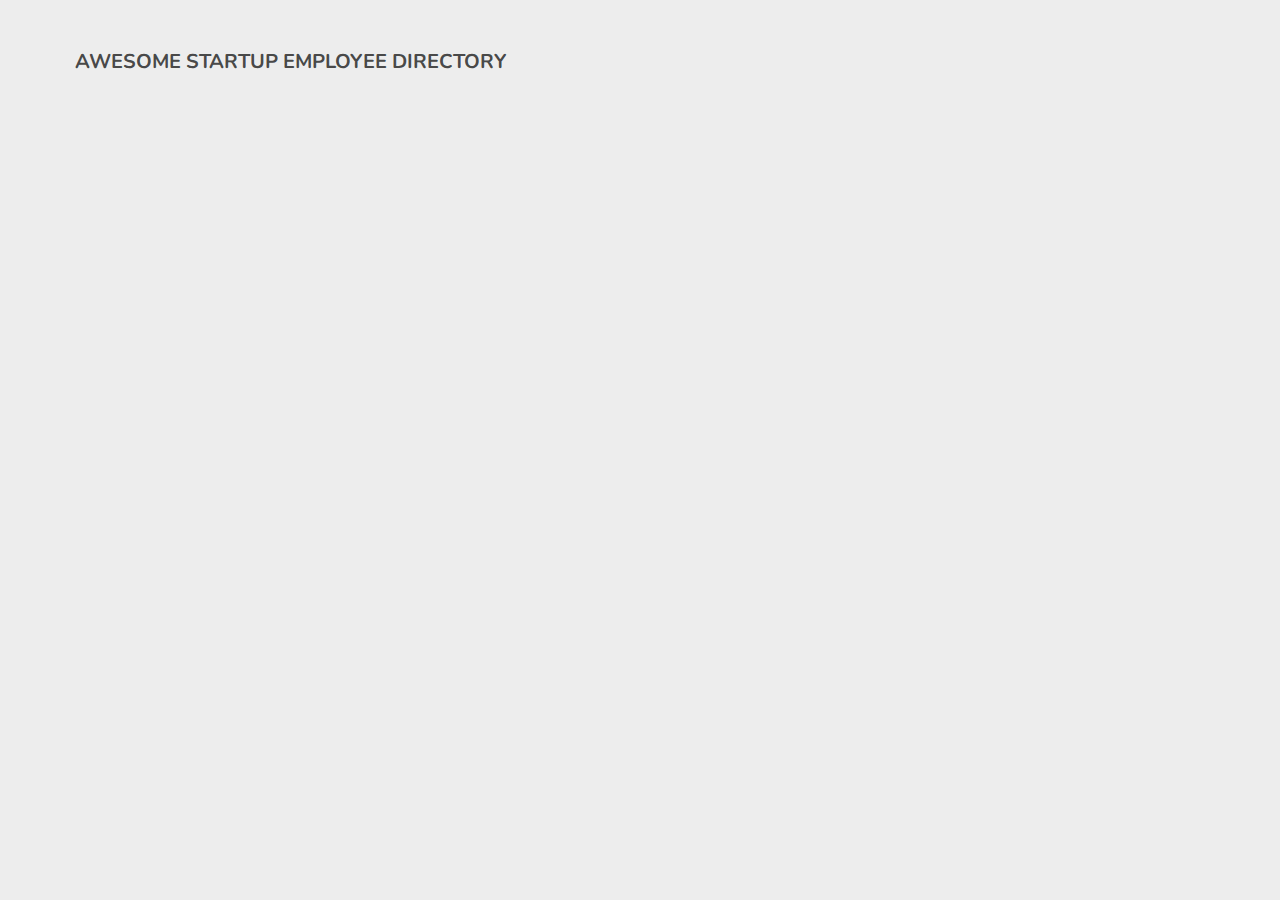
==== student-files/index.html @ 27203409 "intial commit" ====
<!DOCTYPE html>
<html lang="en-US">
    <head>
        <title>Public API Requests</title>
        <meta charset="UTF-8">
        <meta name="viewport" content="width=device-width, initial-scale=1, shrink-to-fit=no">
        <link href="css/normalize.css" rel="stylesheet">
        <link href="css/styles.css" rel="stylesheet">
    </head>
    <body>

        <!-- =======================
            Gallery container 
        ======================== -->
        <header>
            <div class="header-inner-container">
                <div class="header-text-container">
                    <h1>AWESOME STARTUP EMPLOYEE DIRECTORY</h1>
                </div>
                
                <div class="search-container">
                    <!-- ======================
                        Search markup: 

                        You can use the commented out markup below as a template
                        for your search feature and append it to this `search-container` div.

                        IMPORTANT: Altering the arrangement of the markup and the 
                        attributes used may break the styles or functionality.

                        <form action="#" method="get">
                            <input type="search" id="search-input" class="search-input" placeholder="Search...">
                            <input type="submit" value="&#x1F50D;" id="search-submit" class="search-submit">
                        </form>
                    ======================= -->
                </div>
            </div>
        </header>

        <div id="gallery" class="gallery">
            <!-- ======================
                Gallery markup: 

                You can use the commented out markup below as a template
                for each of your Gallery items, but you must use JS to 
                create and append them to the `gallery` div.

                IMPORTANT: Altering the arrangement of the markup and the 
                attributes used may break the styles or functionality.

                <div class="card">
                    <div class="card-img-container">
                        <img class="card-img" src="https://placehold.it/90x90" alt="profile picture">
                    </div>
                    <div class="card-info-container">
                        <h3 id="name" class="card-name cap">first last</h3>
                        <p class="card-text">email</p>
                        <p class="card-text cap">city, state</p>
                    </div>
                </div>
            ======================= -->              
        </div>

        <!-- =======================
            Modal markup:

            You can use the commented out markup below as a template
            for your modal, but you must use JS to create and append 
            it to `body`.

            IMPORTANT: Altering the arrangement of the markup and the 
            attributes used may break the styles or functionality.

            <div class="modal-container">
                <div class="modal">
                    <button type="button" id="modal-close-btn" class="modal-close-btn"><strong>X</strong></button>
                    <div class="modal-info-container">
                        <img class="modal-img" src="https://placehold.it/125x125" alt="profile picture">
                        <h3 id="name" class="modal-name cap">name</h3>
                        <p class="modal-text">email</p>
                        <p class="modal-text cap">city</p>
                        <hr>
                        <p class="modal-text">(555) 555-5555</p>
                        <p class="modal-text">123 Portland Ave., Portland, OR 97204</p>
                        <p class="modal-text">Birthday: 10/21/2015</p>
                    </div>
                </div>

                // IMPORTANT: Below is only for exceeds tasks 
                <div class="modal-btn-container">
                    <button type="button" id="modal-prev" class="modal-prev btn">Prev</button>
                    <button type="button" id="modal-next" class="modal-next btn">Next</button>
                </div>
            </div>
        ======================== -->

        <!-- Add your JS here -->
        
    </body>
</html>
---- student-files/css/styles.css ----
/* ===================================== 
   Public API Request
======================================== */

@import url('https://fonts.googleapis.com/css?family=Nunito');

* {
	box-sizing: border-box;
}

html, body {
    width: 100%;
    max-width: 100%;
}

body {
    font-family: "Nunito", sans-serif;
    text-align: center;
    background: rgba(235, 235, 235, 0.9);
}

header {
    padding: 15px 5px 5px;
}

.header-inner-container {
    max-width: 1180px;
    margin: auto;
}

header h1 {
    font-size: 1.25em;
    color: rgba(50, 50, 50, 0.9);
    margin-top: 35px;
}

.search-input {
    padding: 0.4rem 1rem;
    border: 1px solid rgba(200, 200, 200, 0.9);
    border-radius: 0.25rem 0 0 0.25rem ;
    max-width: 20rem;
    transition: .4s ease-out;
}

.search-input:active, .search-input:hover, .search-input:focus {
    border: 1px solid rgba(50, 50, 50, 0.9);
}

.search-submit {
    cursor: pointer;
    height: 33px;
    background: rgba(245, 245, 245, 0.9);
    border-radius: 0 0.25rem 0.25rem 0;
    border: 1px solid rgba(200, 200, 200, 0.9);
    transition: .4s ease-out;
}

.search-submit:active, .search-submit:hover, .search-submit:focus {
    background: rgba(255, 255, 255, 0.9);
    border: 1px solid rgba(50, 50, 50, 0.9);
}


/* ===================================== 
   Gallery
======================================== */

.gallery {
    display: flex;
    flex-direction: row;
    flex-wrap: wrap;
    justify-content: space-evenly;
    width: 100%;
    max-width: 1200px;
    margin: auto;
}
  
.card {
    display: flex;
    flex-direction: row;
    flex-wrap: nowrap;
    justify-content: flex-start;
    cursor: pointer;
    width: 100%;
    max-width: 360px;
    margin: 10px 10px 20px;
    padding: 10px;
    background: rgba(245, 245, 245, 0.9);
    border-radius: 0.25em;
    border: 1px solid rgba(50, 50, 50, 0.3);
    transition: .4s ease-out;
    overflow: hidden;
}

.card-img {
    width: 95px;
    margin: 10px 15px auto 10px;
    border-radius: 50%;
}

.card-info-container {
    text-align: left;
}

.card-name {
    margin: 20px auto 0;
}

.card-text {
    font-size: 0.9em;
    color: rgba(50, 50, 50, 0.7);
    margin: 7px auto;
    transition: .4s ease-out;
}

.cap {
    text-transform: capitalize;
}


/* ===================================== 
   Modal
======================================== */

.modal-container {
    position: fixed;
    top: 0;
    right: 0;
    bottom: 0;
    left: 0;
    background: rgba(0, 0, 0, 0.7);
}

.modal {
    position: relative;
    width: 95%;
    max-width: 420px;
    min-height: 415px;
    margin: 10px auto auto;
    padding-bottom: 15px;
    background: rgba(255, 255, 255, 1);
    border-radius: 0.25em;
    border: 1px solid rgba(100, 100, 100, 0.3);
    transition: .4s ease-out;
}

.modal-close-btn {
    position: absolute;
    top: 15px;
    right: 15px;
    cursor: pointer;
    color: rgba(255, 255, 255, 0.9);
    background: rgba(0, 0, 0, 0.8);
    border-radius: 0.25em;
    border: 1px solid rgba(50, 50, 50, 0.3);
}

.modal-img {
    width: 150px;
    margin-top: 35px;
    border-radius: 50%;
}

.modal-name {
    margin-bottom: 5px;
}

.modal-text {
    color: rgba(50, 50, 50, 0.7);
    margin: 10px;
}

.modal hr {
    width: 75%;
    margin: 25px auto 30px;
    border-color: rgba(200, 200, 200, 0.2);
}

.modal-btn-container {
    display: flex;
    flex-direction: row;
    flex-wrap: nowrap;
    justify-content: space-evenly;
    width: 95%;
    max-width: 420px;
    padding: 10px 15px 15px;;
    margin: 10px auto auto;
    background: rgba(255, 255, 255, 1);
    border-radius: 0.25em;
    border: 1px solid rgba(100, 100, 100, 0.3);
}


.modal-btn-container .btn {
    display: inline-block;
    cursor: pointer;
    font-size: 0.85em;
    text-transform: uppercase;
    color: rgba(255, 255, 255, 0.9);
    padding: 0.75em 1.5em;
    background: rgba(0, 0, 0, 0.8);
    border-radius: 0.35em;
    transition: .4s ease-out;
  }
  

/* ===================================== 
   Media Queries
======================================== */

/* ===================================== 
   Tablet
======================================== */

@media (min-width: 768px) {
    .header-inner-container {
        display: flex;
        flex-direction: row;
        flex-wrap: nowrap;
        justify-content: space-between;
        padding-right: 25px;
        padding-left: 25px;
    }

    .header-text-container {
        text-align: left;
    }

    .search-container {
        margin-top: 25px;
    }

    .modal {
        margin-top: 100px;
    }
}


/* ===================================== 
   Desktop
   Hover styles on desktop 
======================================== */

@media (min-width: 1024px) {

    .card:hover {
        background: rgba(255, 255, 255, 1);
        border: 1px solid rgba(50, 50, 50, 0.9);
    }

    .card:hover .card-text {
        color: rgba(25, 25, 25, 1); 
    }

    .btn:hover {
        background: rgba(255, 255, 255, 1);
        color: rgba(25, 25, 25, 1); 
    }
}
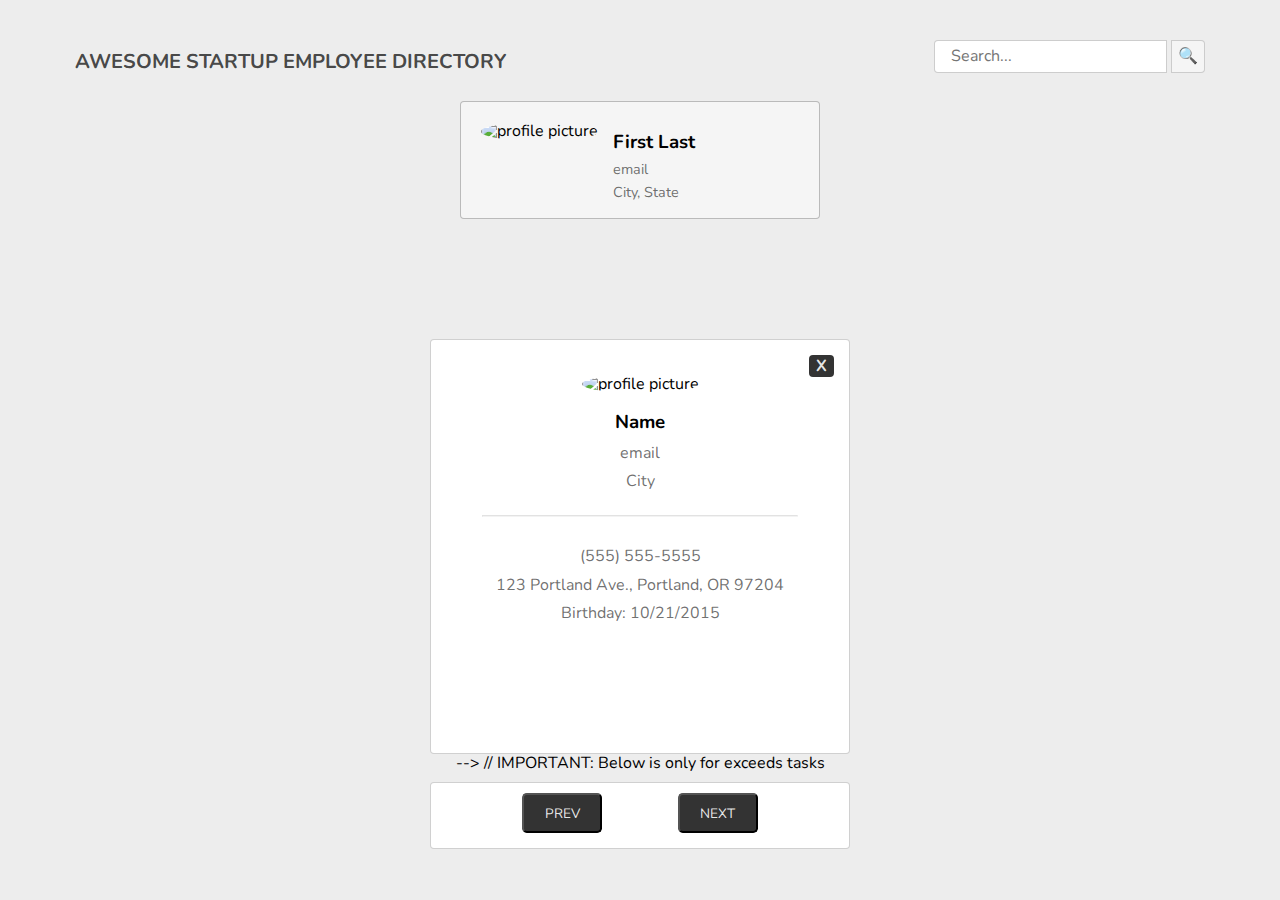
==== commit 0b870013: "project" ====
--- a/student-files/index.html
+++ b/student-files/index.html
@@ -17,38 +17,17 @@
                 <div class="header-text-container">
                     <h1>AWESOME STARTUP EMPLOYEE DIRECTORY</h1>
                 </div>
-                
-                <div class="search-container">
-                    <!-- ======================
-                        Search markup: 
-
-                        You can use the commented out markup below as a template
-                        for your search feature and append it to this `search-container` div.
-
-                        IMPORTANT: Altering the arrangement of the markup and the 
-                        attributes used may break the styles or functionality.
-
+                <div class="search-container">                
                         <form action="#" method="get">
                             <input type="search" id="search-input" class="search-input" placeholder="Search...">
                             <input type="submit" value="&#x1F50D;" id="search-submit" class="search-submit">
                         </form>
-                    ======================= -->
                 </div>
             </div>
         </header>
 
         <div id="gallery" class="gallery">
-            <!-- ======================
-                Gallery markup: 
-
-                You can use the commented out markup below as a template
-                for each of your Gallery items, but you must use JS to 
-                create and append them to the `gallery` div.
-
-                IMPORTANT: Altering the arrangement of the markup and the 
-                attributes used may break the styles or functionality.
-
-                <div class="card">
+                <div id="info-card" class="card">
                     <div class="card-img-container">
                         <img class="card-img" src="https://placehold.it/90x90" alt="profile picture">
                     </div>
@@ -58,20 +37,15 @@
                         <p class="card-text cap">city, state</p>
                     </div>
                 </div>
-            ======================= -->              
+                       
         </div>
 
-        <!-- =======================
-            Modal markup:
-
-            You can use the commented out markup below as a template
+   <!-    
             for your modal, but you must use JS to create and append 
             it to `body`.
 
-            IMPORTANT: Altering the arrangement of the markup and the 
-            attributes used may break the styles or functionality.
 
-            <div class="modal-container">
+            <div id="modal" class="modal-container">
                 <div class="modal">
                     <button type="button" id="modal-close-btn" class="modal-close-btn"><strong>X</strong></button>
                     <div class="modal-info-container">
@@ -85,16 +59,15 @@
                         <p class="modal-text">Birthday: 10/21/2015</p>
                     </div>
                 </div>
-
+-->
                 // IMPORTANT: Below is only for exceeds tasks 
                 <div class="modal-btn-container">
                     <button type="button" id="modal-prev" class="modal-prev btn">Prev</button>
                     <button type="button" id="modal-next" class="modal-next btn">Next</button>
                 </div>
             </div>
-        ======================== -->
 
         <!-- Add your JS here -->
-        
+          <script src="app.js"></script>
     </body>
 </html>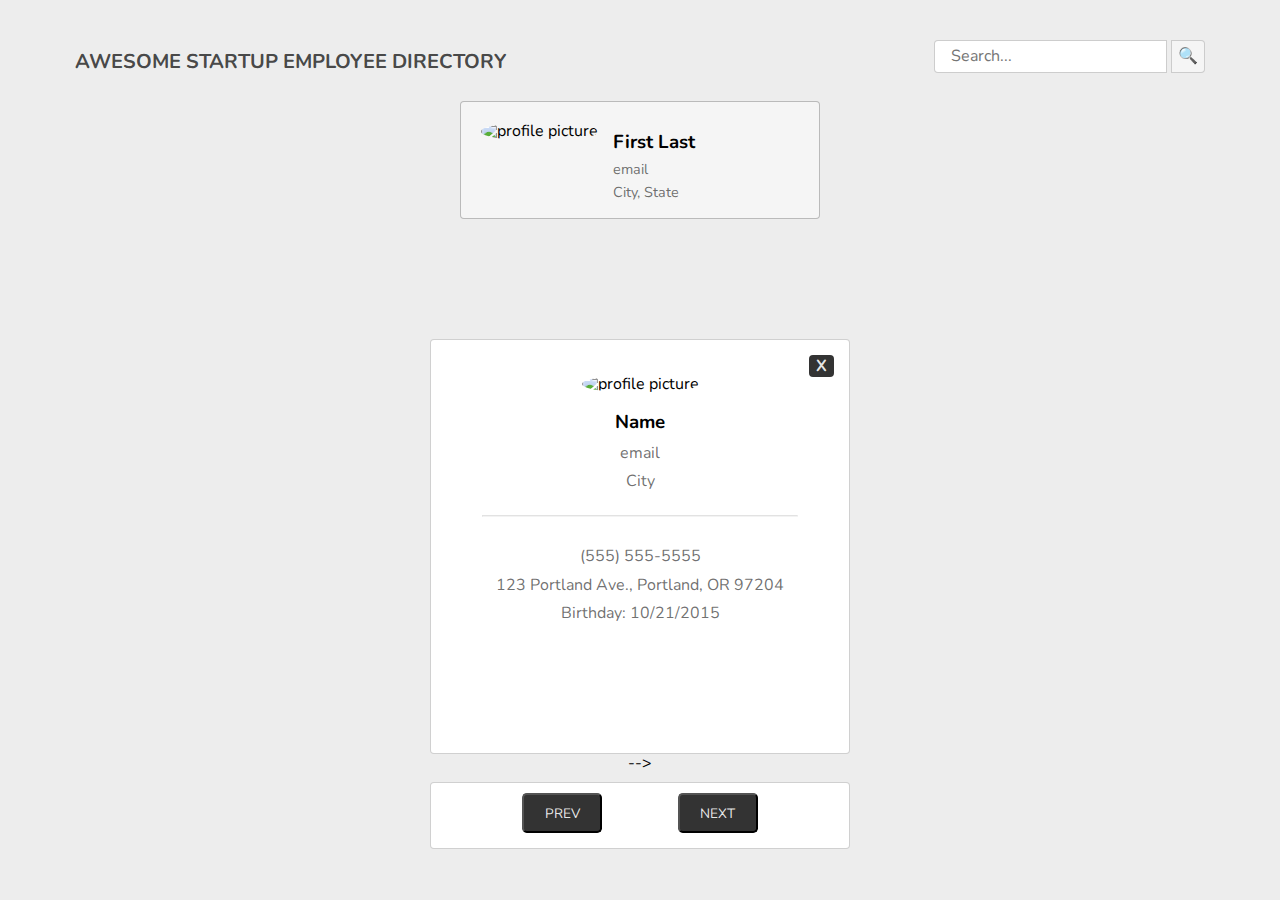
==== commit 43631e92: "project" ====
--- a/student-files/index.html
+++ b/student-files/index.html
@@ -45,7 +45,7 @@
             it to `body`.
 
 
-            <div id="modal" class="modal-container">
+            <!-- <div id="modal" class="modal-container">
                 <div class="modal">
                     <button type="button" id="modal-close-btn" class="modal-close-btn"><strong>X</strong></button>
                     <div class="modal-info-container">
@@ -58,9 +58,8 @@
                         <p class="modal-text">123 Portland Ave., Portland, OR 97204</p>
                         <p class="modal-text">Birthday: 10/21/2015</p>
                     </div>
-                </div>
--->
-                // IMPORTANT: Below is only for exceeds tasks 
+                </div> -->
+
                 <div class="modal-btn-container">
                     <button type="button" id="modal-prev" class="modal-prev btn">Prev</button>
                     <button type="button" id="modal-next" class="modal-next btn">Next</button>
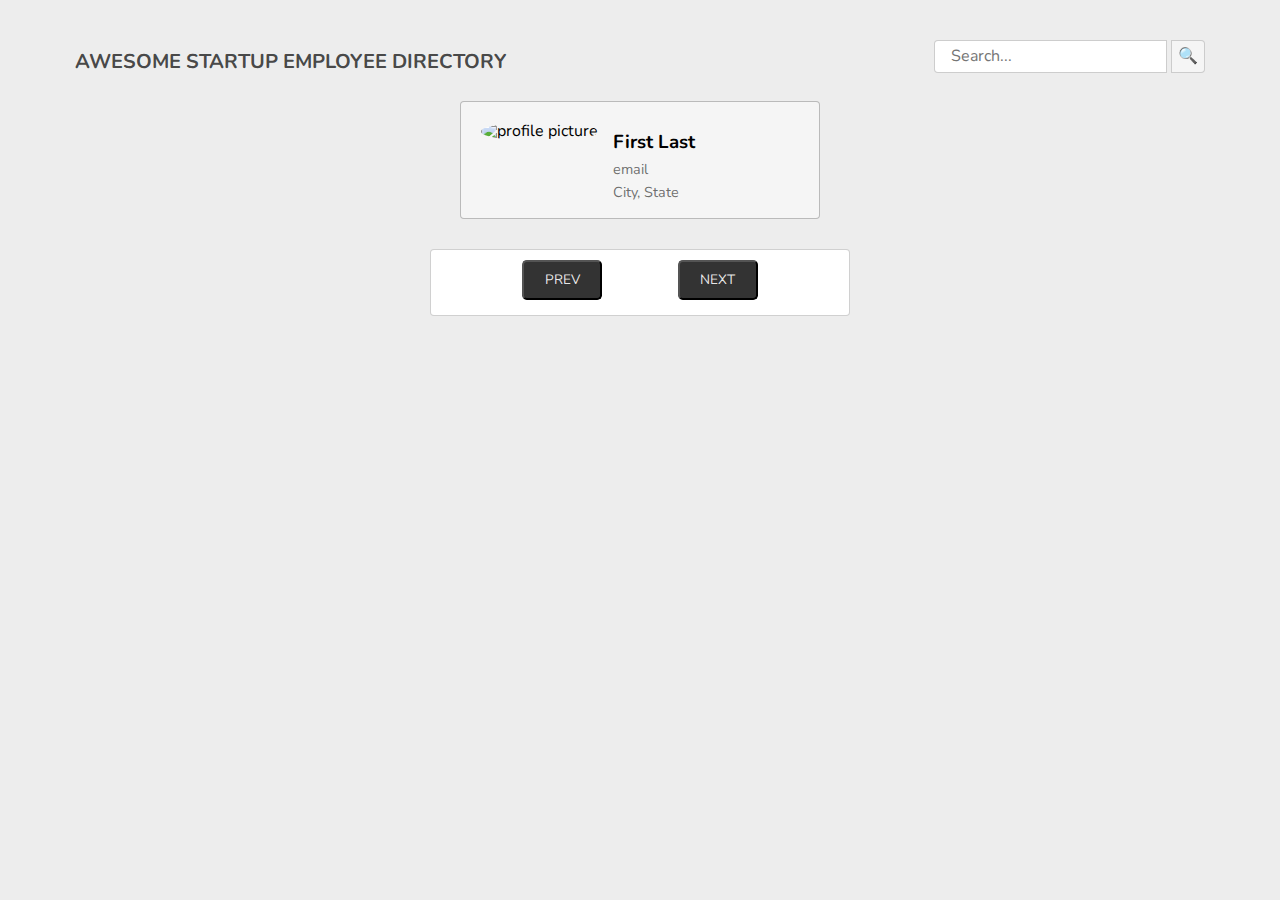
==== commit ef658ba4: "project" ====
--- a/student-files/index.html
+++ b/student-files/index.html
@@ -40,10 +40,7 @@
                        
         </div>
 
-   <!-    
-            for your modal, but you must use JS to create and append 
-            it to `body`.
-
+   
 
             <!-- <div id="modal" class="modal-container">
                 <div class="modal">
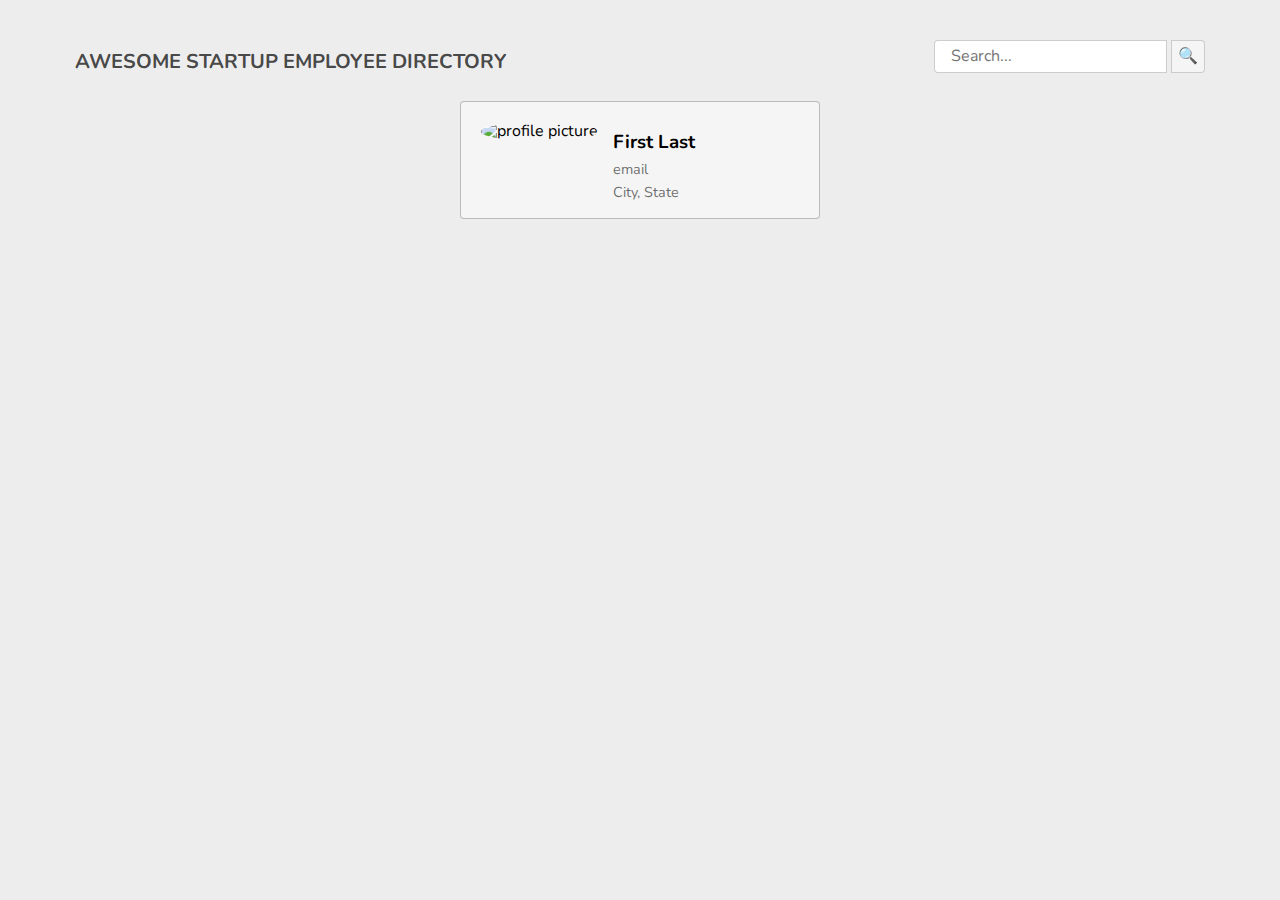
==== commit 518402ff: "project" ====
--- a/student-files/index.html
+++ b/student-files/index.html
@@ -40,28 +40,6 @@
                        
         </div>
 
-   
-
-            <!-- <div id="modal" class="modal-container">
-                <div class="modal">
-                    <button type="button" id="modal-close-btn" class="modal-close-btn"><strong>X</strong></button>
-                    <div class="modal-info-container">
-                        <img class="modal-img" src="https://placehold.it/125x125" alt="profile picture">
-                        <h3 id="name" class="modal-name cap">name</h3>
-                        <p class="modal-text">email</p>
-                        <p class="modal-text cap">city</p>
-                        <hr>
-                        <p class="modal-text">(555) 555-5555</p>
-                        <p class="modal-text">123 Portland Ave., Portland, OR 97204</p>
-                        <p class="modal-text">Birthday: 10/21/2015</p>
-                    </div>
-                </div> -->
-
-                <div class="modal-btn-container">
-                    <button type="button" id="modal-prev" class="modal-prev btn">Prev</button>
-                    <button type="button" id="modal-next" class="modal-next btn">Next</button>
-                </div>
-            </div>
 
         <!-- Add your JS here -->
           <script src="app.js"></script>
